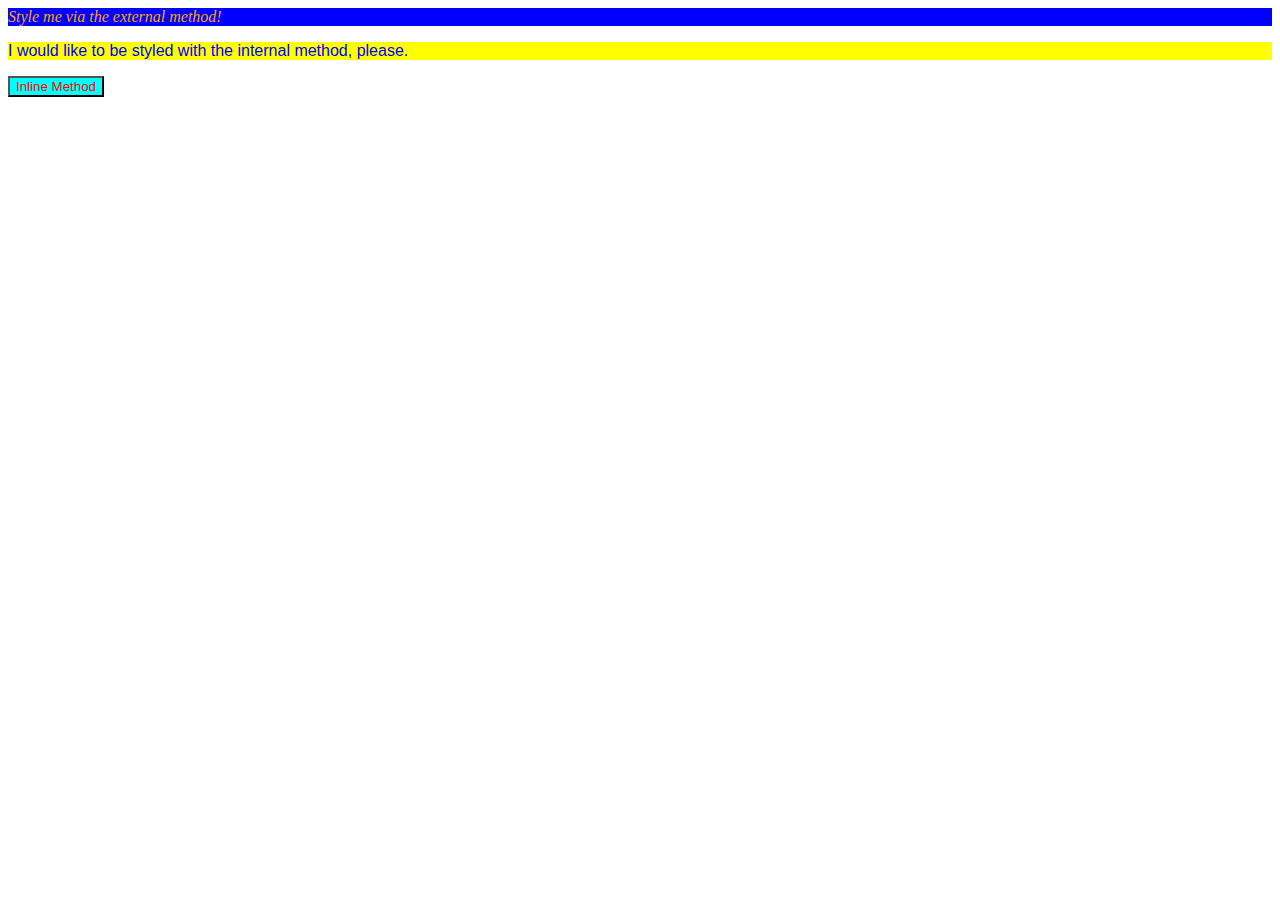
==== foundations/01-css-methods/index.html @ 555aeec4 "Complete CSS exercises 1 & 2" ====
<!DOCTYPE html>
<html lang="en">
  <head>
    <meta charset="UTF-8">
    <meta http-equiv="X-UA-Compatible" content="IE=edge">
    <meta name="viewport" content="width=device-width, initial-scale=1.0">
    <title>Methods for Adding CSS</title>
    <link rel="stylesheet" href="style.css">
    <style>
      p{
        color: blue;
        background-color: yellow;
        font-family: 'Franklin Gothic Medium', 'Arial Narrow', Arial, sans-serif;
      }
    </style>
  </head>
  <body>
    <div>Style me via the external method!</div>
    <p>I would like to be styled with the internal method, please.</p>
    <button style = "color: red; background-color: aqua; font: 100;">Inline Method</button>
  </body>
</html>
---- foundations/01-css-methods/style.css ----
div
{
    color: orange;
    background-color: blue;
    font-style: italic;
}
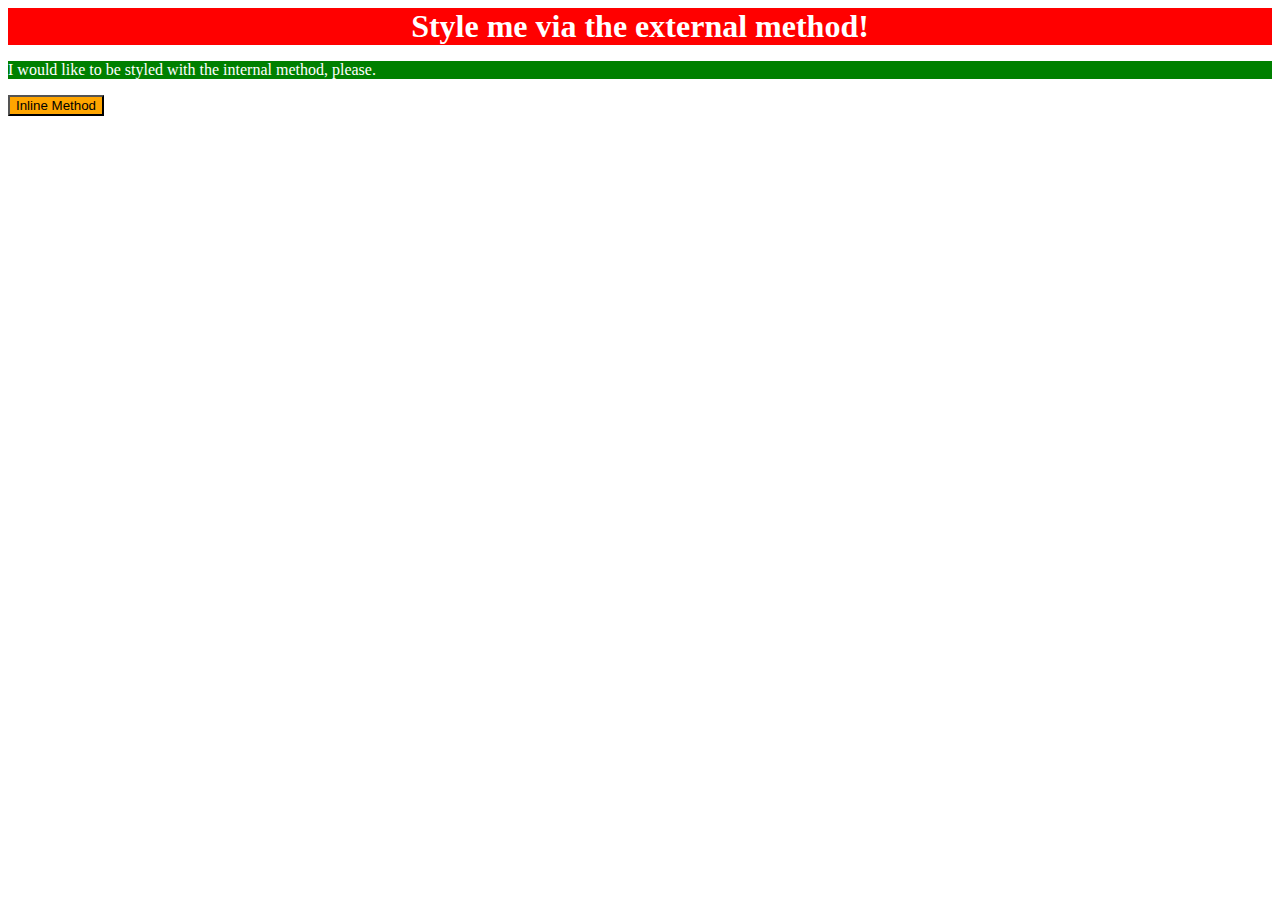
==== commit 8cb5e2f1: "Fix CSS to match README specifications" ====
--- a/foundations/01-css-methods/index.html
+++ b/foundations/01-css-methods/index.html
@@ -8,15 +8,15 @@
     <link rel="stylesheet" href="style.css">
     <style>
       p{
-        color: blue;
-        background-color: yellow;
-        font-family: 'Franklin Gothic Medium', 'Arial Narrow', Arial, sans-serif;
+        color: white;
+        background-color: green;
+        font-size: 18x;
       }
     </style>
   </head>
   <body>
     <div>Style me via the external method!</div>
     <p>I would like to be styled with the internal method, please.</p>
-    <button style = "color: red; background-color: aqua; font: 100;">Inline Method</button>
+    <button style = "background-color: orange; font: 18px;">Inline Method</button>
   </body>
 </html>--- a/foundations/01-css-methods/style.css
+++ b/foundations/01-css-methods/style.css
@@ -1,6 +1,8 @@
 div
 {
-    color: orange;
-    background-color: blue;
-    font-style: italic;
+    color: white;
+    background-color: red;
+    font-size: 32px;
+    text-align: center;
+    font-weight: bold;
 }